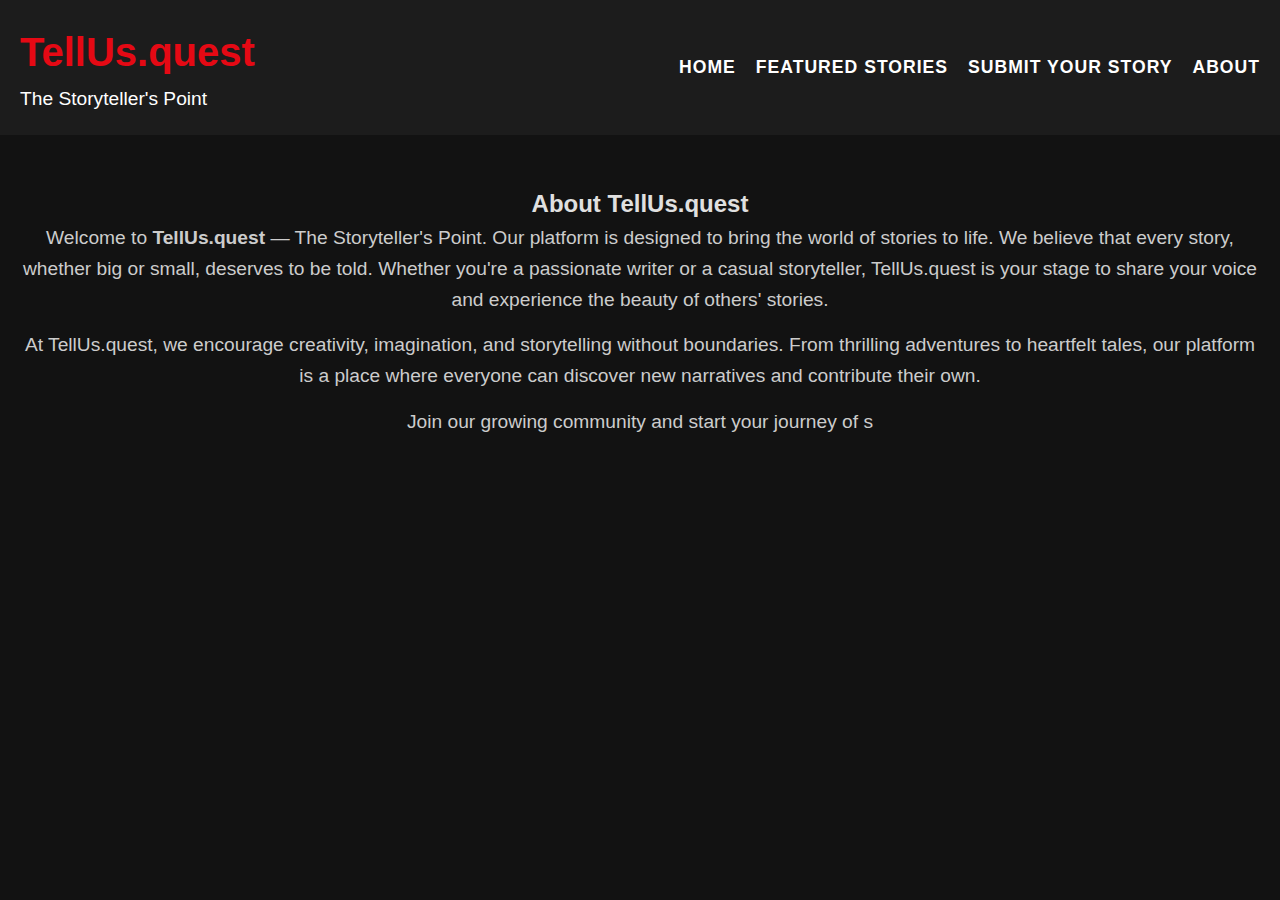
==== about.html @ 6f9010b8 "project tested - OK" ====
<!DOCTYPE html>
<html lang="en">
<head>
  <meta charset="UTF-8">
  <meta name="viewport" content="width=device-width, initial-scale=1.0">
  <meta http-equiv="X-UA-Compatible" content="ie=edge">
  <title>About | TellUs.quest</title>
  <link rel="stylesheet" href="styles.css">
</head>
<body>

  <!-- Header Section -->
  <header class="header">
    <div class="logo">
      <h1>TellUs.quest</h1>
      <p>The Storyteller's Point</p>
    </div>
    <nav class="nav">
      <ul>
        <li><a href="index.html">Home</a></li>
        <li><a href="featured.html">Featured Stories</a></li>
        <li><a href="submit.html">Submit Your Story</a></li>
        <li><a href="about.html">About</a></li>
      </ul>
    </nav>
  </header>

  <!-- About Section -->
  <section class="about">
    <div class="about-content">
      <h2>About TellUs.quest</h2>
      <p>Welcome to <strong>TellUs.quest</strong> — The Storyteller's Point. Our platform is designed to bring the world of stories to life. We believe that every story, whether big or small, deserves to be told. Whether you're a passionate writer or a casual storyteller, TellUs.quest is your stage to share your voice and experience the beauty of others' stories.</p>
      <p>At TellUs.quest, we encourage creativity, imagination, and storytelling without boundaries. From thrilling adventures to heartfelt tales, our platform is a place where everyone can discover new narratives and contribute their own.</p>
      <p>Join our growing community and start your journey of s
---- styles.css ----
/* General Reset */
* {
  margin: 0;
  padding: 0;
  box-sizing: border-box;
}

body {
  font-family: 'Arial', sans-serif;
  line-height: 1.6;
  background-color: #121212;
  color: #e0e0e0;
}

a {
  text-decoration: none;
  color: inherit;
}

ul {
  list-style: none;
}

button {
  cursor: pointer;
}

/* Header Styles */
.header {
  display: flex;
  justify-content: space-between;
  align-items: center;
  padding: 20px;
  background-color: #1c1c1c;
}

.logo h1 {
  font-size: 2.5rem;
  color: #e50914;
}

.logo p {
  font-size: 1.2rem;
  color: #fff;
}

.nav ul {
  display: flex;
  list-style: none;
}

.nav ul li {
  margin-left: 20px;
}

.nav ul li a {
  color: #fff;
  font-size: 1.1rem;
  text-transform: uppercase;
  font-weight: bold;
  letter-spacing: 1px;
}

/* Hero Section Styles */
.hero {
  background: url('https://via.placeholder.com/1920x800/333333/FFFFFF?text=Hero+Image') no-repeat center center/cover;
  height: 60vh;
  display: flex;
  justify-content: center;
  align-items: center;
  text-align: center;
  padding: 50px;
}

.hero-content h2 {
  font-size: 3rem;
  margin-bottom: 15px;
}

.hero-content p {
  font-size: 1.3rem;
  margin-bottom: 20px;
}

.cta-btn {
  background-color: #e50914;
  color: white;
  padding: 12px 25px;
  border: none;
  font-size: 1.1rem;
  border-radius: 5px;
  cursor: pointer;
  text-transform: uppercase;
}

/* Featured Stories Styles */
.featured-stories {
  padding: 50px 20px;
  background-color: #181818;
  text-align: center;
}

.featured-stories h2 {
  font-size: 2.5rem;
  margin-bottom: 30px;
}

.story-carousel {
  display: flex;
  justify-content: center;
  gap: 30px;
}

.story-item {
  text-align: center;
}

.story-item img {
  border-radius: 8px;
  width: 350px;
  height: 250px;
  object-fit: cover;
}

.story-item h3 {
  font-size: 1.4rem;
  margin-top: 10px;
}

.story-item p {
  font-size: 1rem;
  margin-top: 5px;
  color: #bbb;
}

/* Author Gallery Styles */
.author-gallery {
  padding: 50px 20px;
  background-color: #121212;
  text-align: center;
}

.author-gallery h2 {
  font-size: 2.5rem;
  margin-bottom: 30px;
}

.author-list {
  display: flex;
  justify-content: center;
  gap: 30px;
}

.author-item img {
  border-radius: 50%;
  width: 150px;
  height: 150px;
  object-fit: cover;
}

.author-item p {
  font-size: 1.1rem;
  margin-top: 10px;
}

/* Submit Your Story Section */
.submit-story {
  padding: 50px 20px;
  background-color: #181818;
  max-width: 900px;
  margin: 0 auto;
  text-align: center;
}

.submit-story h2 {
  font-size: 2.5rem;
  margin-bottom: 30px;
}

.submit-story p {
  font-size: 1.1rem;
  margin-bottom: 30px;
  color: #ccc;
}

.form-group {
  margin-bottom: 20px;
  text-align: left;
}

.form-group label {
  font-size: 1.1rem;
  color: #fff;
}

.form-group input,
.form-group textarea {
  width: 100%;
  padding: 12px;
  margin-top: 8px;
  background-color: #333;
  color: #fff;
  border: 1px solid #444;
  border-radius: 5px;
}

.form-group button {
  background-color: #e50914;
  color: white;
  padding: 12px 25px;
  border: none;
  font-size: 1.1rem;
  border-radius: 5px;
  cursor: pointer;
  text-transform: uppercase;
}

.form-group button:hover {
  background-color: #c4070d;
}

/* About Section */
.about {
  padding: 50px 20px;
  background-color: #121212;
  text-align: center;
}

.about-content p {
  font-size: 1.2rem;
  margin-bottom: 15px;
  color: #ccc;
}

/* Footer Styles */
.footer {
  background-color: #1c1c1c;
  text-align: center;
  padding: 20px;
  color: #bbb;
  font-size: 0.9rem;
}
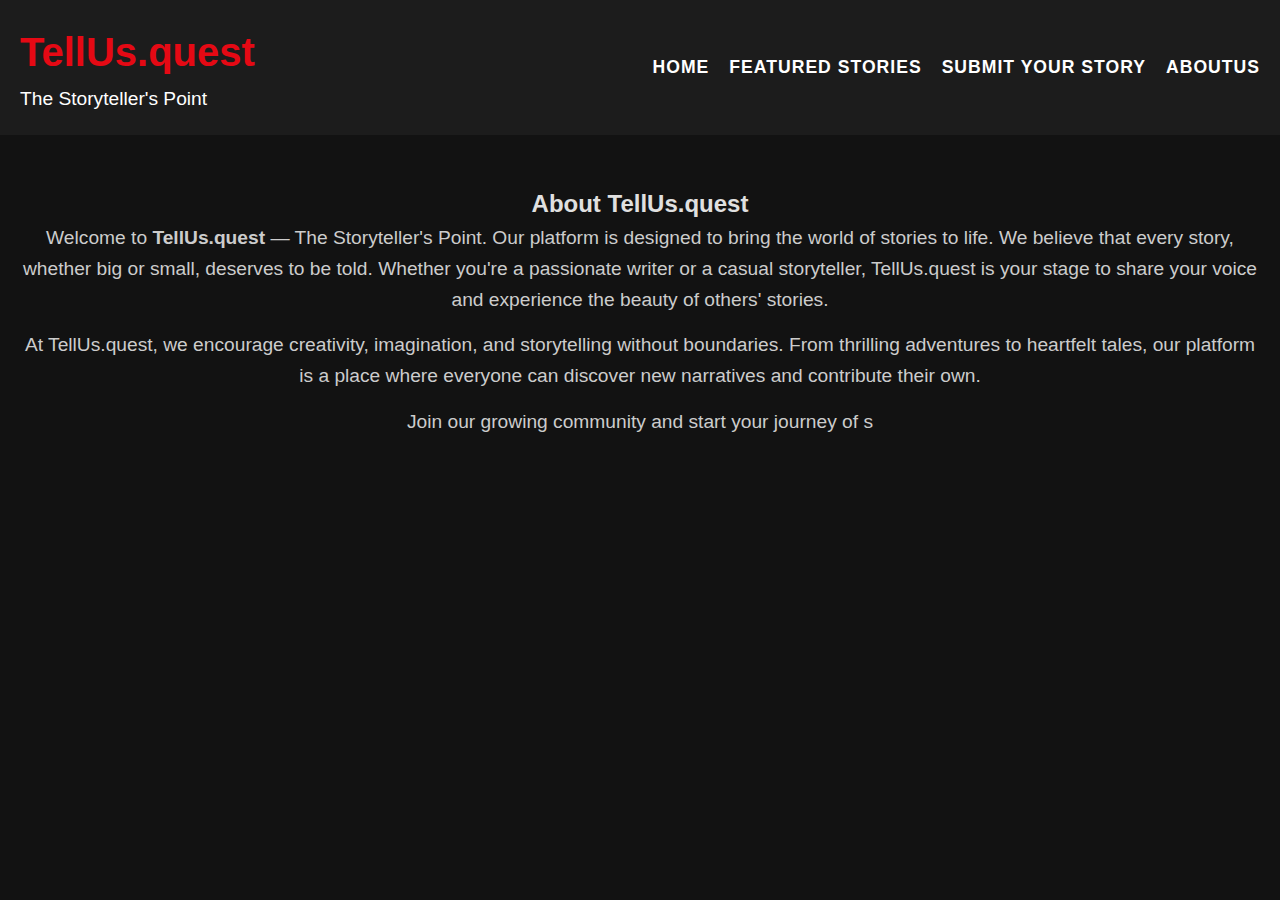
==== commit cc7852aa: "changed about name" ====
--- a/about.html
+++ b/about.html
@@ -20,7 +20,7 @@
         <li><a href="index.html">Home</a></li>
         <li><a href="featured.html">Featured Stories</a></li>
         <li><a href="submit.html">Submit Your Story</a></li>
-        <li><a href="about.html">About</a></li>
+        <li><a href="about.html">Aboutus</a></li>
       </ul>
     </nav>
   </header>
